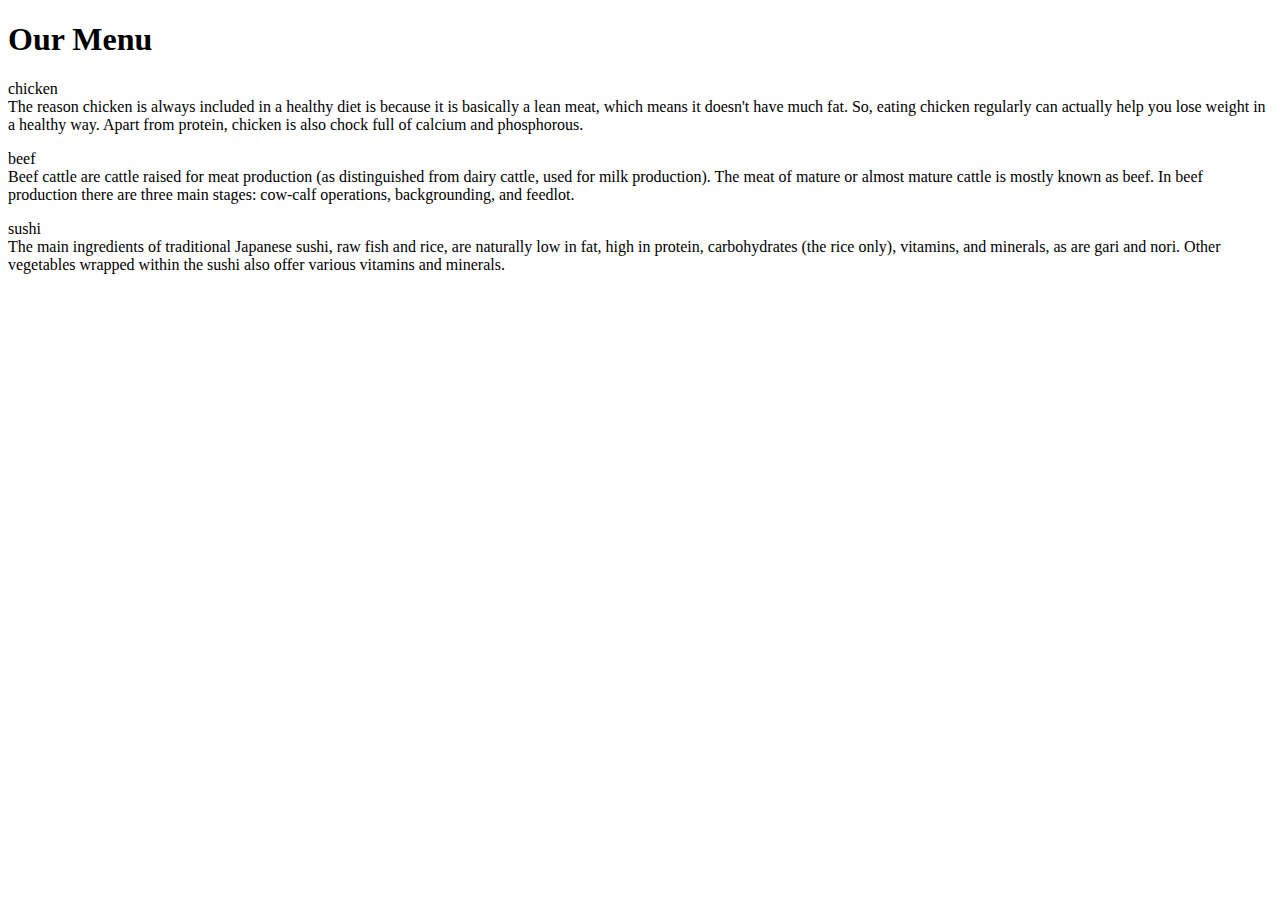
==== module2-solution/index.html @ ed7b1f89 "styling sheet for assignment" ====
<!DOCTYPE html>
<html>
<head>
	<meta charset="utf-8">
	<meta name="viewport" content="width=device-width, initial-scale=1">
	<title>Assignment solution for Module 2 </title>
	<link rel="stylesheet" href="C:\Users\thispc\coursera-test\module2-solution\style.css">
</head>
<body>

<h1>Our Menu</h1>
<div class="row">
	<div class="col-lg-4 col-md-6 col-sm-12">
	
		<p>
			<span id="dish1">chicken</span>
		<br>

		The reason chicken is always included in a healthy diet is because it is basically a lean meat, which means it doesn't have much fat. So, eating chicken regularly can actually help you lose weight in a healthy way. Apart from protein, chicken is also chock full of calcium and phosphorous.
	</p>
</div>

	<div class="col-lg-4 col-md-6 col-sm-12">
		

		<p>
<span id="dish2">beef</span><br>

		Beef cattle are cattle raised for meat production (as distinguished from dairy cattle, used for milk production). The meat of mature or almost mature cattle is mostly known as beef. In beef production there are three main stages: cow-calf operations, backgrounding, and feedlot.
	</p>
</div>
	<div class="col-lg-4 col-md-12 col-sm-12">

		<p>
<span id="dish3">sushi</span><br>

		The main ingredients of traditional Japanese sushi, raw fish and rice, are naturally low in fat, high in protein, carbohydrates (the rice only), vitamins, and minerals, as are gari and nori. Other vegetables wrapped within the sushi also offer various vitamins and minerals. 
	</p>
</div>

</div>
</body>
</html>
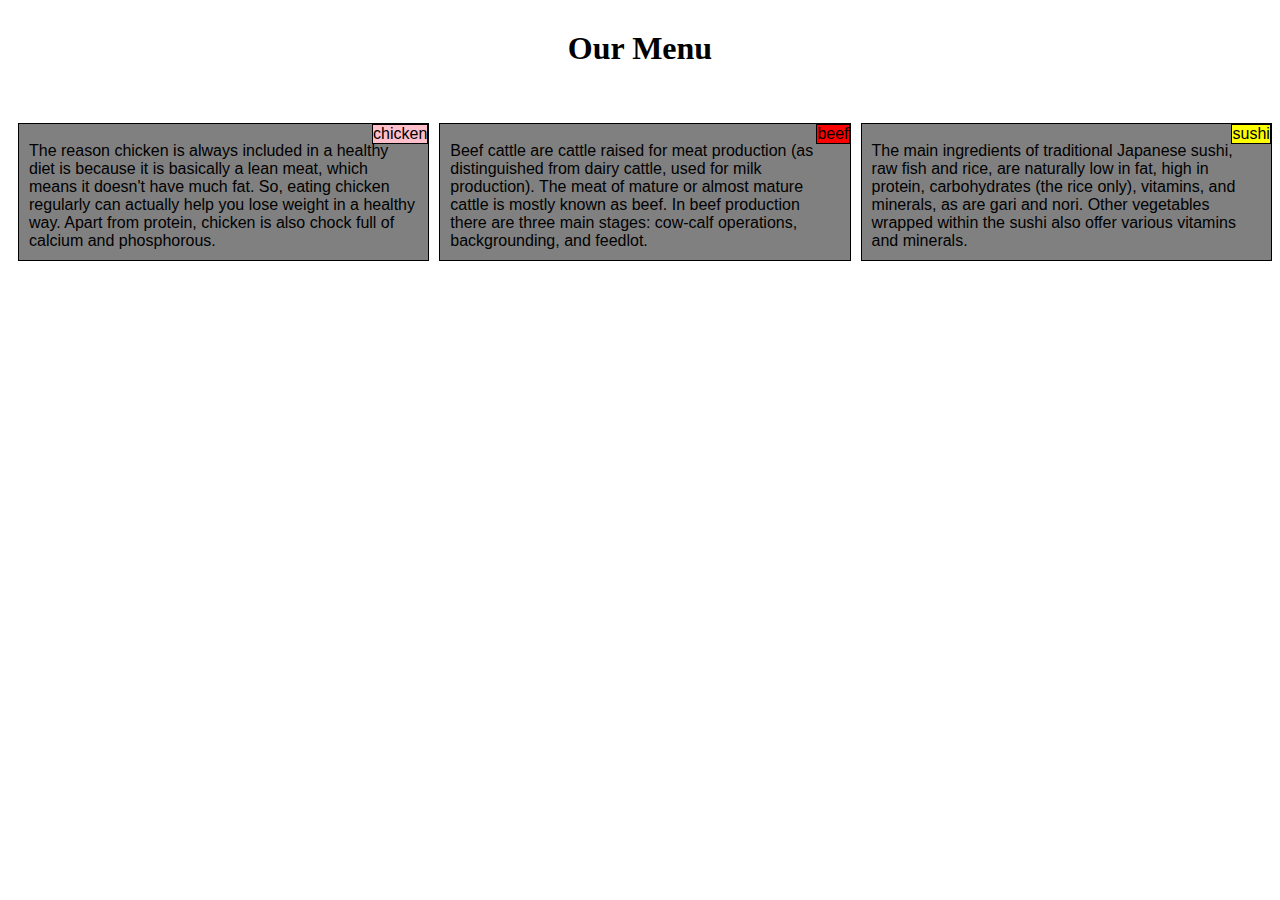
==== commit 9f3dcfb7: "styling sheet for assignment" ====
--- a/module2-solution/index.html
+++ b/module2-solution/index.html
@@ -4,7 +4,7 @@
 	<meta charset="utf-8">
 	<meta name="viewport" content="width=device-width, initial-scale=1">
 	<title>Assignment solution for Module 2 </title>
-	<link rel="stylesheet" href="C:\Users\thispc\coursera-test\module2-solution\style.css">
+	<link rel="stylesheet" href="style.css">
 </head>
 <body>
 
--- a/module2-solution/style.css
+++ b/module2-solution/style.css
@@ -0,0 +1,180 @@
+*{
+	box-sizing: border-box;
+}
+h1{
+text-align: center;	
+color: black;
+font-family: serif;
+margin-bottom: 40px;
+margin-top:30px; 
+}
+
+p{
+  position: relative;
+border:1px solid black;
+background-color: grey;
+width:80%
+height:150%
+margin-right:10px;
+margin-left:10px;
+font-family:sans-serif;
+color:black;
+padding-left: 10px;
+padding-right: 10px; padding-bottom: 10px;
+}
+
+.row{
+	width:100%;
+
+}
+@media (min-width: 992px){
+	.col-lg-1, .col-lg-2, .col-lg-3, .col-lg-4, .col-lg-5, .col-lg-6, .col-lg-7, .col-lg-8, .col-lg-9, .col-lg-10, .col-lg-11, .col-lg-12 {
+    float: left;
+    }
+
+  .col-lg-1 {
+    width: 8.33%;
+  }
+  .col-lg-2 {
+    width: 16.66%;
+  }
+  .col-lg-3 {
+    width: 25%;
+  }
+  .col-lg-4 {
+    width: 33.33%;
+  }
+  .col-lg-5 {
+    width: 41.66%;
+  }
+  .col-lg-6 {
+    width: 50%;
+  }
+  .col-lg-7 {
+    width: 58.33%;
+  }
+  .col-lg-8 {
+    width: 66.66%;
+  }
+  .col-lg-9 {
+    width: 74.99%;
+  }
+  .col-lg-10 {
+    width: 83.33%;
+  }
+  .col-lg-11 {
+    width: 91.66%;
+ }
+  .col-lg-12 {
+    width: 100%;
+  }
+  
+}
+
+@media (min-width:768px ) and (max-width:991px ){
+	.col-md-1, .col-md-2, .col-md-3, .col-md-4, .col-md-5, .col-md-6, .col-md-7, .col-md-8, .col-md-9, .col-md-10, .col-md-11, .col-md-12 {
+    float: left;
+    
+  }
+  .col-md-1 {
+    width: 8.33%;
+  }
+  .col-md-2 {
+    width: 16.66%;
+  }
+  .col-md-3 {
+    width: 25%;
+  }
+  .col-md-4 {
+    width: 33.33%;
+  }
+  .col-md-5 {
+    width: 41.66%;
+  }
+  .col-md-6 {
+    width: 50%;
+  }
+  .col-md-7 {
+    width: 58.33%;
+  }
+  .col-md-8 {
+    width: 66.66%;
+  }
+  .col-md-9 {
+    width: 74.99%;
+  }
+  .col-md-10 {
+    width: 83.33%;
+  }
+  .col-md-11 {
+    width: 91.66%;
+  }
+  .col-md-12 {
+    width: 100%;
+  }
+}
+
+@media (max-width:767px ){
+	.col-sm-1, .col-sm-2, .col-sm-3, .col-sm-4, .col-sm-5, .col-sm-6, .col-sm-7, .col-sm-8, .col-sm-9, .col-sm-10, .col-sm-11, .col-sm-12 {
+    float: left;
+    
+  }
+  .col-sm-1 {
+    width: 8.33%;
+  }
+  .col-sm-2 {
+    width: 16.66%;
+  }
+  .col-sm-3 {
+    width: 25%;
+  }
+  .col-sm4 {
+    width: 33.33%;
+  }
+  .col-sm-5 {
+    width: 41.66%;
+  }
+  .col-sm-6 {
+    width: 50%;
+  }
+  .col-sm-7 {
+    width: 58.33%;
+  }
+  .col-sm-8 {
+    width: 66.66%;
+  }
+  .col-sm-9 {
+    width: 74.99%;
+  }
+  .col-sm-10 {
+    width: 83.33%;
+  }
+  .col-sm-11 {
+    width: 91.66%;
+  }
+  .col-sm-12 {
+    width: 100%;
+  }
+}
+
+#dish1{
+ 
+  background-color: pink;
+  border:1px solid black;
+  position: absolute;
+  right:0px;
+}
+#dish2{
+  
+  background-color: red;
+  border:1px solid black;
+ position: absolute;
+ right: 0px;
+}
+#dish3{
+
+  background-color: yellow;
+  border:1px solid black;
+  position: absolute;
+  right:0px;
+  }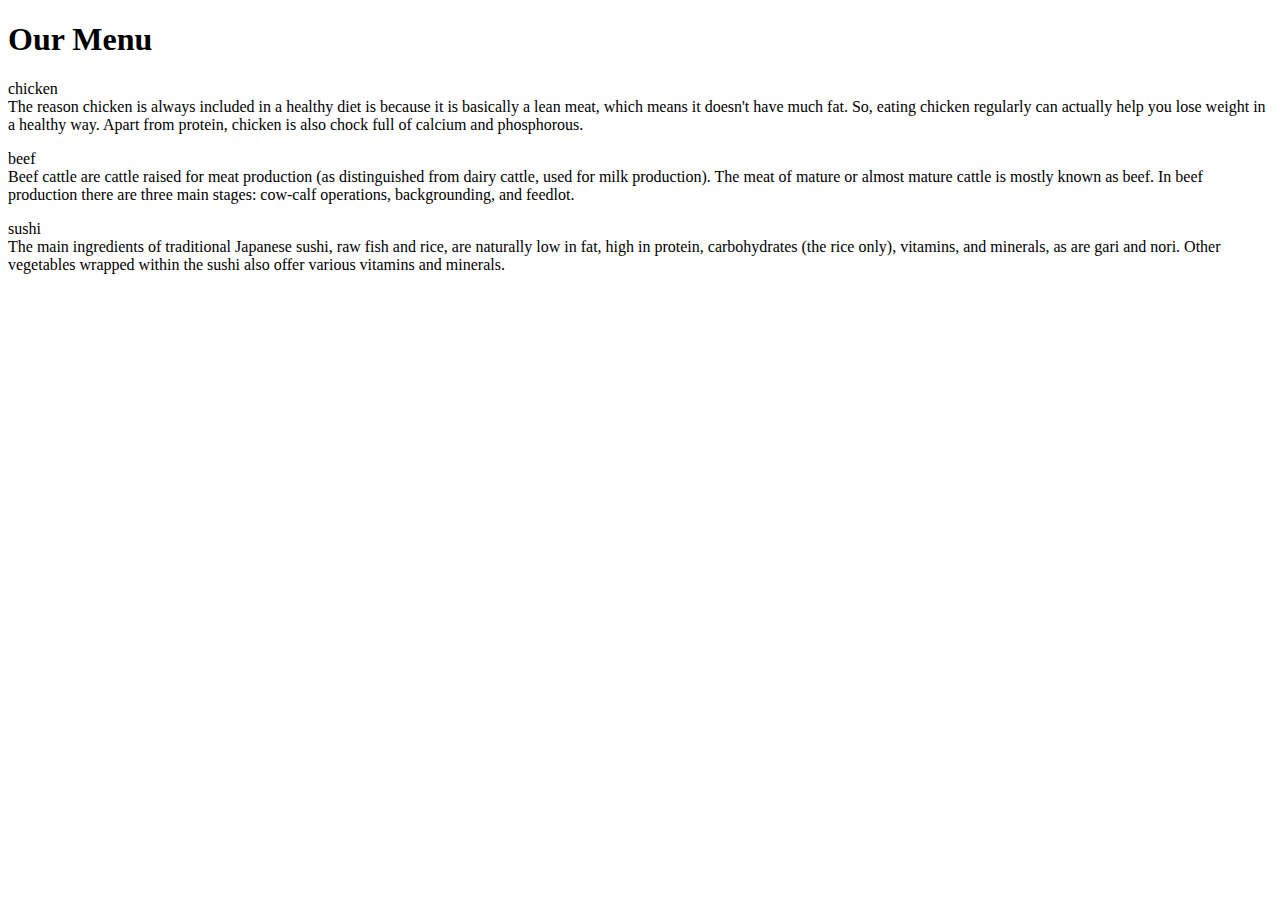
==== commit 48019953: "Update index.html" ====
--- a/module2-solution/index.html
+++ b/module2-solution/index.html
@@ -4,7 +4,7 @@
 	<meta charset="utf-8">
 	<meta name="viewport" content="width=device-width, initial-scale=1">
 	<title>Assignment solution for Module 2 </title>
-	<link rel="stylesheet" href="style.css">
+	<link rel="stylesheet" href="https://github.com/Nidhugoswami/coursera-test/edit/gh-pages/module2-solution/style.css">
 </head>
 <body>
 
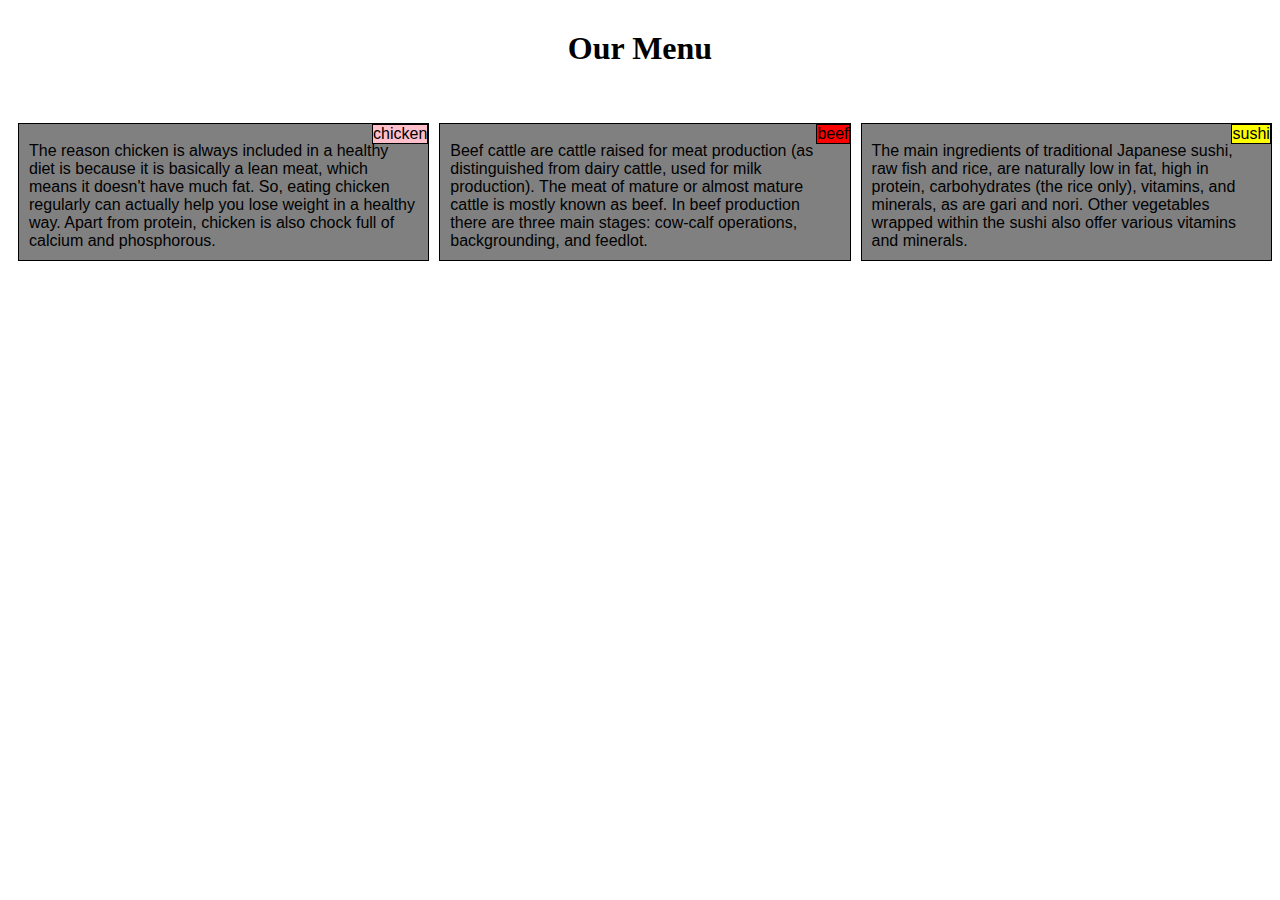
==== commit f828cfb8: "Update index.html" ====
--- a/module2-solution/index.html
+++ b/module2-solution/index.html
@@ -4,7 +4,7 @@
 	<meta charset="utf-8">
 	<meta name="viewport" content="width=device-width, initial-scale=1">
 	<title>Assignment solution for Module 2 </title>
-	<link rel="stylesheet" href="https://github.com/Nidhugoswami/coursera-test/edit/gh-pages/module2-solution/style.css">
+	<link rel="stylesheet" href="style.css">
 </head>
 <body>
 
--- a/module2-solution/style.css
+++ b/module2-solution/style.css
@@ -0,0 +1,180 @@
+*{
+	box-sizing: border-box;
+}
+h1{
+text-align: center;	
+color: black;
+font-family: serif;
+margin-bottom: 40px;
+margin-top:30px; 
+}
+
+p{
+  position: relative;
+border:1px solid black;
+background-color: grey;
+width:80%
+height:150%
+margin-right:10px;
+margin-left:10px;
+font-family:sans-serif;
+color:black;
+padding-left: 10px;
+padding-right: 10px; padding-bottom: 10px;
+}
+
+.row{
+	width:100%;
+
+}
+@media (min-width: 992px){
+	.col-lg-1, .col-lg-2, .col-lg-3, .col-lg-4, .col-lg-5, .col-lg-6, .col-lg-7, .col-lg-8, .col-lg-9, .col-lg-10, .col-lg-11, .col-lg-12 {
+    float: left;
+    }
+
+  .col-lg-1 {
+    width: 8.33%;
+  }
+  .col-lg-2 {
+    width: 16.66%;
+  }
+  .col-lg-3 {
+    width: 25%;
+  }
+  .col-lg-4 {
+    width: 33.33%;
+  }
+  .col-lg-5 {
+    width: 41.66%;
+  }
+  .col-lg-6 {
+    width: 50%;
+  }
+  .col-lg-7 {
+    width: 58.33%;
+  }
+  .col-lg-8 {
+    width: 66.66%;
+  }
+  .col-lg-9 {
+    width: 74.99%;
+  }
+  .col-lg-10 {
+    width: 83.33%;
+  }
+  .col-lg-11 {
+    width: 91.66%;
+ }
+  .col-lg-12 {
+    width: 100%;
+  }
+  
+}
+
+@media (min-width:768px ) and (max-width:991px ){
+	.col-md-1, .col-md-2, .col-md-3, .col-md-4, .col-md-5, .col-md-6, .col-md-7, .col-md-8, .col-md-9, .col-md-10, .col-md-11, .col-md-12 {
+    float: left;
+    
+  }
+  .col-md-1 {
+    width: 8.33%;
+  }
+  .col-md-2 {
+    width: 16.66%;
+  }
+  .col-md-3 {
+    width: 25%;
+  }
+  .col-md-4 {
+    width: 33.33%;
+  }
+  .col-md-5 {
+    width: 41.66%;
+  }
+  .col-md-6 {
+    width: 50%;
+  }
+  .col-md-7 {
+    width: 58.33%;
+  }
+  .col-md-8 {
+    width: 66.66%;
+  }
+  .col-md-9 {
+    width: 74.99%;
+  }
+  .col-md-10 {
+    width: 83.33%;
+  }
+  .col-md-11 {
+    width: 91.66%;
+  }
+  .col-md-12 {
+    width: 100%;
+  }
+}
+
+@media (max-width:767px ){
+	.col-sm-1, .col-sm-2, .col-sm-3, .col-sm-4, .col-sm-5, .col-sm-6, .col-sm-7, .col-sm-8, .col-sm-9, .col-sm-10, .col-sm-11, .col-sm-12 {
+    float: left;
+    
+  }
+  .col-sm-1 {
+    width: 8.33%;
+  }
+  .col-sm-2 {
+    width: 16.66%;
+  }
+  .col-sm-3 {
+    width: 25%;
+  }
+  .col-sm4 {
+    width: 33.33%;
+  }
+  .col-sm-5 {
+    width: 41.66%;
+  }
+  .col-sm-6 {
+    width: 50%;
+  }
+  .col-sm-7 {
+    width: 58.33%;
+  }
+  .col-sm-8 {
+    width: 66.66%;
+  }
+  .col-sm-9 {
+    width: 74.99%;
+  }
+  .col-sm-10 {
+    width: 83.33%;
+  }
+  .col-sm-11 {
+    width: 91.66%;
+  }
+  .col-sm-12 {
+    width: 100%;
+  }
+}
+
+#dish1{
+ 
+  background-color: pink;
+  border:1px solid black;
+  position: absolute;
+  right:0px;
+}
+#dish2{
+  
+  background-color: red;
+  border:1px solid black;
+ position: absolute;
+ right: 0px;
+}
+#dish3{
+
+  background-color: yellow;
+  border:1px solid black;
+  position: absolute;
+  right:0px;
+  }